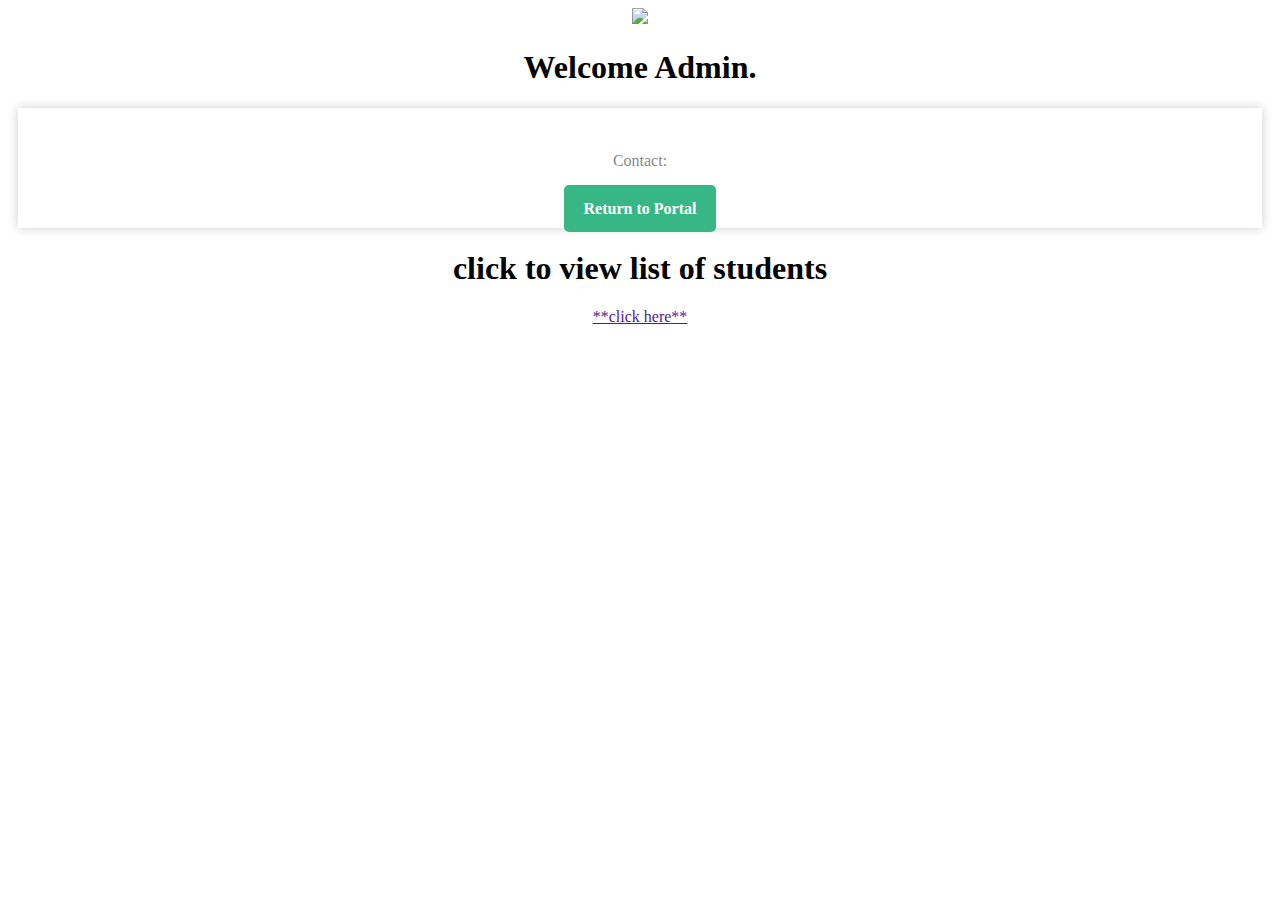
==== src/main/resources/templates/admin_Dash_page.html @ 8b8895f1 "return to potrl link" ====
<!DOCTYPE html>
<html lang="en" xmlns:th="http://www.thymeleaf.org">
<head>
    <meta charset="UTF-8">
    <title>Personal Page</title>
    <style>

.text{
   text-align: center;
}


.dashboard .main {
  grid-row: 1 / span 2;
  grid-column: 1 / span 1;
}
.dashboard .description {
  grid-row: 2 / span 1;
  grid-column: 2 / span 3;
}
.dashboard-card {
  background: white;
  box-shadow: 0 0 10px rgba(0,0,0,0.2);
  padding: 10px;
  margin: 10px;
  text-align: center;
  display: flex;
  align-items: center;
  justify-content: space-around;
}
@media (max-width: 992px) {
  .dashboard {
    display: block;
  }
}

/* Fonts and colors */
.dashboard h2 {
  font-size: 20px;
}
.dashboard h3 {
  color: #37B686;
  font-size: 25px;
  margin-bottom: 15px;
}
.dashboard p {
  color: rgba(0,0,0,0.5);
  font-size: 16px;
}
.dashboard img {
  border-radius: 50%;
 
}
.dashboard .btn {
  border-radius: 5px;
  border: none;
  width: 100%;
  margin-top: 30px;
  background: #37B686;
  color: white;
  font-weight: bold;
  text-decoration: none;
  padding: 15px 20px;
}
.dashboard .btn:hover {
  background: #37B686;
  opacity: 0.7;
}
.main p {
  margin-bottom: 30px;
}







</style>
</head>
<body>
<div class="text">
    <img src="https://thumbs.dreamstime.com/b/three-persons-admin-icon-outline-three-persons-admin-vector-icon-color-flat-isolated-three-persons-admin-icon-color-outline-vector-233074232.jpg" height="100"/>
    <h1>Welcome Admin. <span th:next="${userLogin}"></span> </h1>
</div>
<div class="container">

    <div class="dashboard">
      <div class="dashboard-card main">
        <div class="dashboard-card-content">
          <img src="https://static.vecteezy.com/system/resources/thumbnails/005/544/718/small/profile-icon-design-free-vector.jpg" alt="" width="100" class="img-circle">
          <h2><span th:text="${name}"></span></h2>
          <p>Contact:<span th:text="${contact}"></span></p>
          <a href="/Admin_Portal" class="btn btn-primary btn-lg">Return to Portal</a>
        </div>
      </div>
    </div>
  </div>
    <div class="text">
  <h1>click to view list of students</h1>
  <a href="">**click here**</a>
    </div>



</body>
</html>
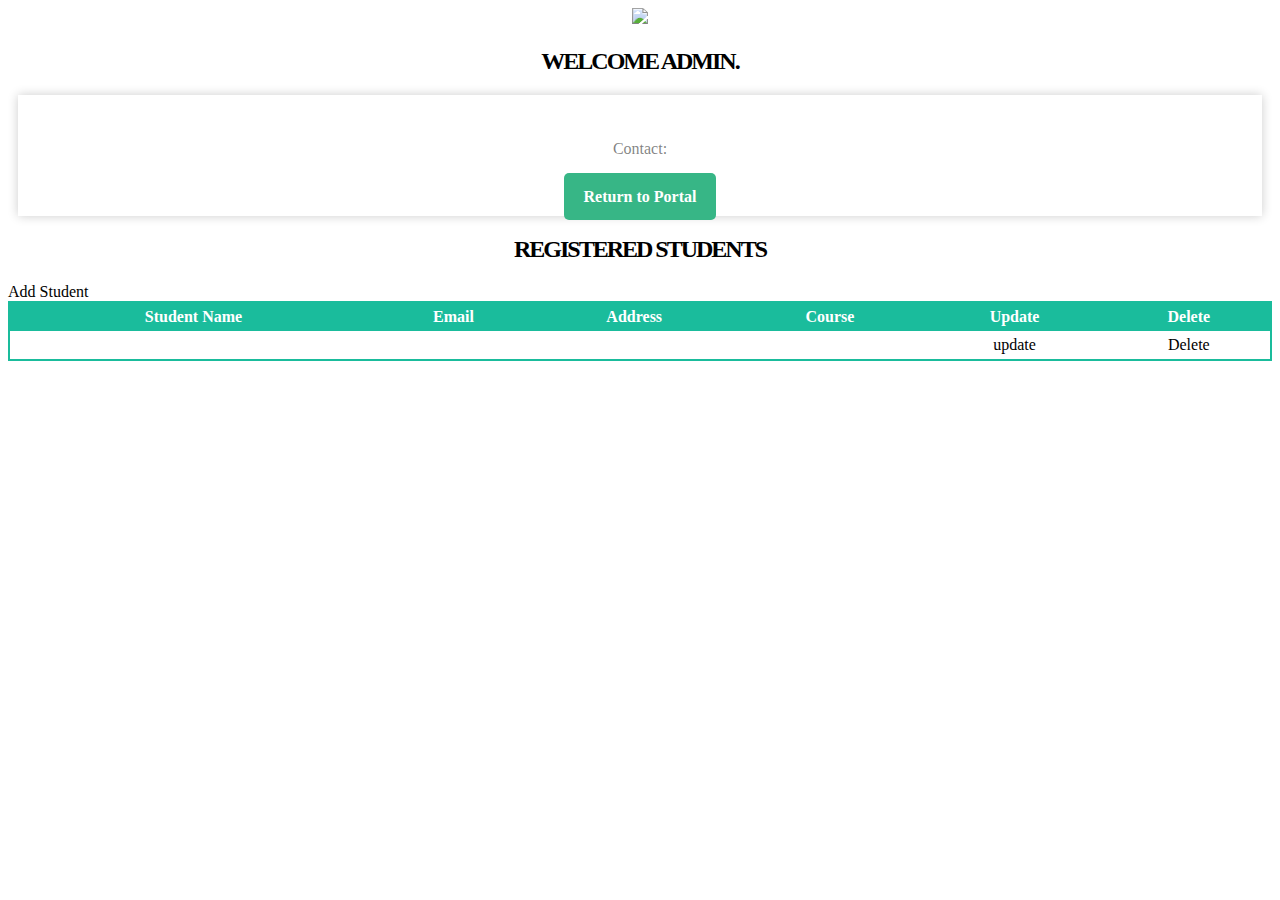
==== commit 781a00d0: "updating css" ====
--- a/src/main/resources/templates/admin_Dash_page.html
+++ b/src/main/resources/templates/admin_Dash_page.html
@@ -34,7 +34,7 @@
   }
 }
 
-/* Fonts and colors */
+
 .dashboard h2 {
   font-size: 20px;
 }
@@ -76,6 +76,75 @@
 
 
 
+
+
+
+h1{
+  text-align:center;
+  text-transform:uppercase;
+  letter-spacing:-2px;
+  font-size:1.5em;
+  margin:20px 0;
+}
+
+table{
+  border-collapse:collapse;
+  width:100%;
+}
+
+.blue{
+  border:2px solid #1ABC9C;
+}
+
+.blue thead{
+  background:#1ABC9C;
+}
+
+.purple{
+  border:2px solid #9B59B6;
+}
+
+.purple thead{
+  background:#9B59B6;
+}
+
+thead{
+  color:white;
+}
+
+th,td{
+  text-align:center;
+  padding:5px 0;
+}
+
+tbody tr:nth-child(even){
+  background:#ECF0F1;
+}
+
+
+
+.fixed{
+  top:0;
+  position:fixed;
+  width:auto;
+  display:none;
+  border:none;
+}
+
+.up{
+  cursor:pointer;
+}
+.update{
+    cursor:pointer;
+}
+.delete{
+    cursor:pointer;
+}
+
+
+
+
+
 </style>
 </head>
 <body>
@@ -84,7 +153,6 @@
     <h1>Welcome Admin. <span th:next="${userLogin}"></span> </h1>
 </div>
 <div class="container">
-
     <div class="dashboard">
       <div class="dashboard-card main">
         <div class="dashboard-card-content">
@@ -96,12 +164,31 @@
       </div>
     </div>
   </div>
-    <div class="text">
-  <h1>click to view list of students</h1>
-  <a href="">**click here**</a>
+    <div>
+      <h1>Registered Students</h1>
+      <a th:href= "@{/showStudent}" >Add Student</a>
+      <table class="blue">
+        <thead>
+          <tr>
+            <th>Student Name </th>
+            <th>Email</th>
+            <th>Address</th>
+            <th>Course </th>
+            <th>Update</th>
+            <th>Delete</th>
+          </tr>
+        </thead>
+        <tbody>
+          <tr th:each="students : ${ListOfStudent}">
+              <td   th:text="${students.name}"></td>
+              <td   th:text="${students.email}"></td>
+              <td   th:text="${students.Address}"></td>
+              <td   th:text="${students.Course}"></td>
+              <td><a class="update" th:href="@{/updatStudent/{id}(id=${students.id})}">update</a></td>
+              <td><a class="delete" th:href="@{/deleteStudent/{id}(id=${students.id})}">Delete</a</td>
+          </tr>
+        </tbody>
+      </table>
     </div>
-
-
-
 </body>
 </html>